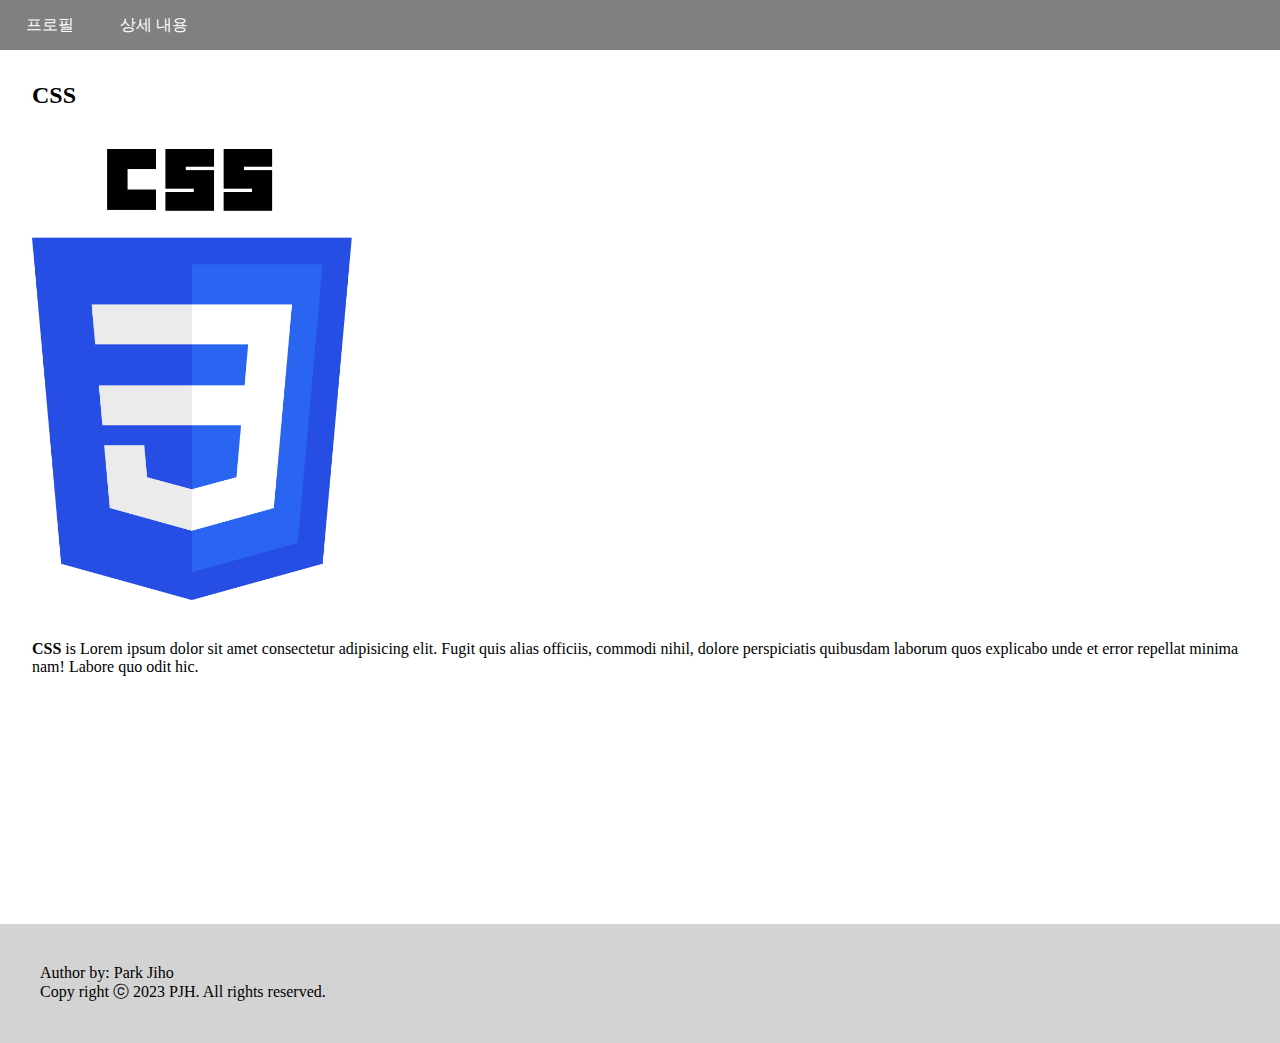
==== css.html @ 3cb85e36 "first commit, intro-me" ====
<!doctype html>
<html>
<head>
    <title>박지호 css</title>
    <meta name = "viewport" content = "width = device-width, initial-scale = 1.0">
    <link rel="stylesheet" href="index.css">
</head>

<body>
    <header id="intro">
        <nav>
            <ul>
                <li>
                    <a href="./index.html #profile">프로필</a>
                </li>
                <li>
                    <a href="./index.html #detail">상세 내용</a>
                </li>
            </ul>
        </nav>
    </header>
    <main id="wrap">
        <h2 style="margin: 20px 0 40px 0;">CSS</h2>
        <img style="width: 320px;" src="css.png" alt="css 로고">
        <p style="margin: 40px 0;">
        <strong>CSS</strong> is Lorem ipsum dolor sit amet consectetur adipisicing elit. Fugit quis alias officiis, commodi nihil, dolore perspiciatis quibusdam laborum quos explicabo unde et error repellat minima nam! Labore quo odit hic.
        </p>
    </main>

    <footer>
        <div>
            <p>Author by: Park Jiho</p>
            <p>Copy right ⓒ 2023 PJH. All rights reserved.</p>
        </div>
    </footer>

</body>

</html>
---- index.css ----
* {
    margin: 0;
    padding: 0;
}

img {
    vertical-align: middle;
}

#intro {
    width: 100%;
    height: 50px;
    background-color: grey;
}

#intro nav ul li {
    display: inline-block;
    width: 100px;
    height: 50px;
    text-align: center;
    line-height: 50px;
    list-style: none;
}
#intro nav ul li a {
    text-decoration: none;
    color: white;
    transition: all 1s;
}

#intro nav ul li a:hover {
    background-color: darkgray;
    letter-spacing: 4px;
}

#wrap {
    margin: 32px;
    min-height: calc(100vh - 90px);
}

#name {
    font-size: 48px;
    font-family: 'Times New Roman', sans-serif;
    margin: 20px 0;
}

#hidden {
    overflow: hidden;
    width: 320px;
}

#profile {
    width: 320px;
    box-sizing: content-box;
    transition: all 1.5s;
}
#profile:hover{
    transform: scale(1.5);
}

#detail {
    display: grid;
    grid-template-columns: 1fr 1fr;
    padding-bottom: 40px;
}

#detail section h3 {
    font-size: 32px;
    font-family: 'Times New Roman', sans-serif;
    margin: 40px 0 10px 0;
}

main article section ul, ol {
    margin: 0 0 0 40px;
}

#personal {
    margin: 0 0 0 20px;
}

footer {
    padding: 40px;
    background-color: lightgrey;
}

@media (max-width: 768px) {
    main {
        display: flex;
        flex-direction: column;
        align-items: center;
    }
}
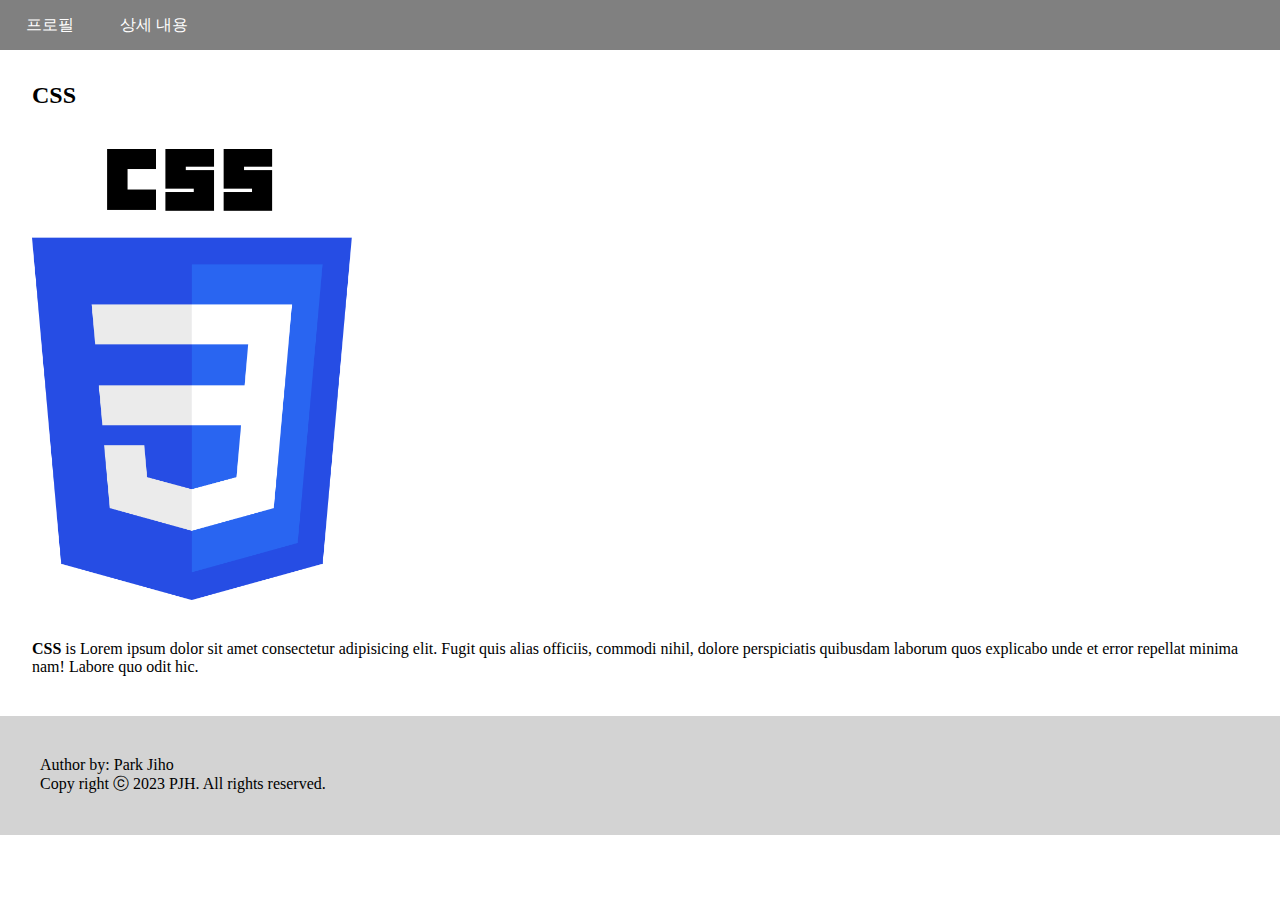
==== commit aa09eced: "revision" ====
--- a/css.html
+++ b/css.html
@@ -11,15 +11,15 @@
         <nav>
             <ul>
                 <li>
-                    <a href="./index.html #profile">프로필</a>
+                    <a href="index.html#profile">프로필</a>
                 </li>
                 <li>
-                    <a href="./index.html #detail">상세 내용</a>
+                    <a href="index.html#detail">상세 내용</a>
                 </li>
             </ul>
         </nav>
     </header>
-    <main id="wrap">
+    <main>
         <h2 style="margin: 20px 0 40px 0;">CSS</h2>
         <img style="width: 320px;" src="css.png" alt="css 로고">
         <p style="margin: 40px 0;">
--- a/index.css
+++ b/index.css
@@ -32,9 +32,8 @@
     letter-spacing: 4px;
 }
 
-#wrap {
+main {
     margin: 32px;
-    min-height: calc(100vh - 90px);
 }
 
 #name {
@@ -88,4 +87,8 @@
         flex-direction: column;
         align-items: center;
     }
+
+    #name {
+        text-align: center;
+    }
 }